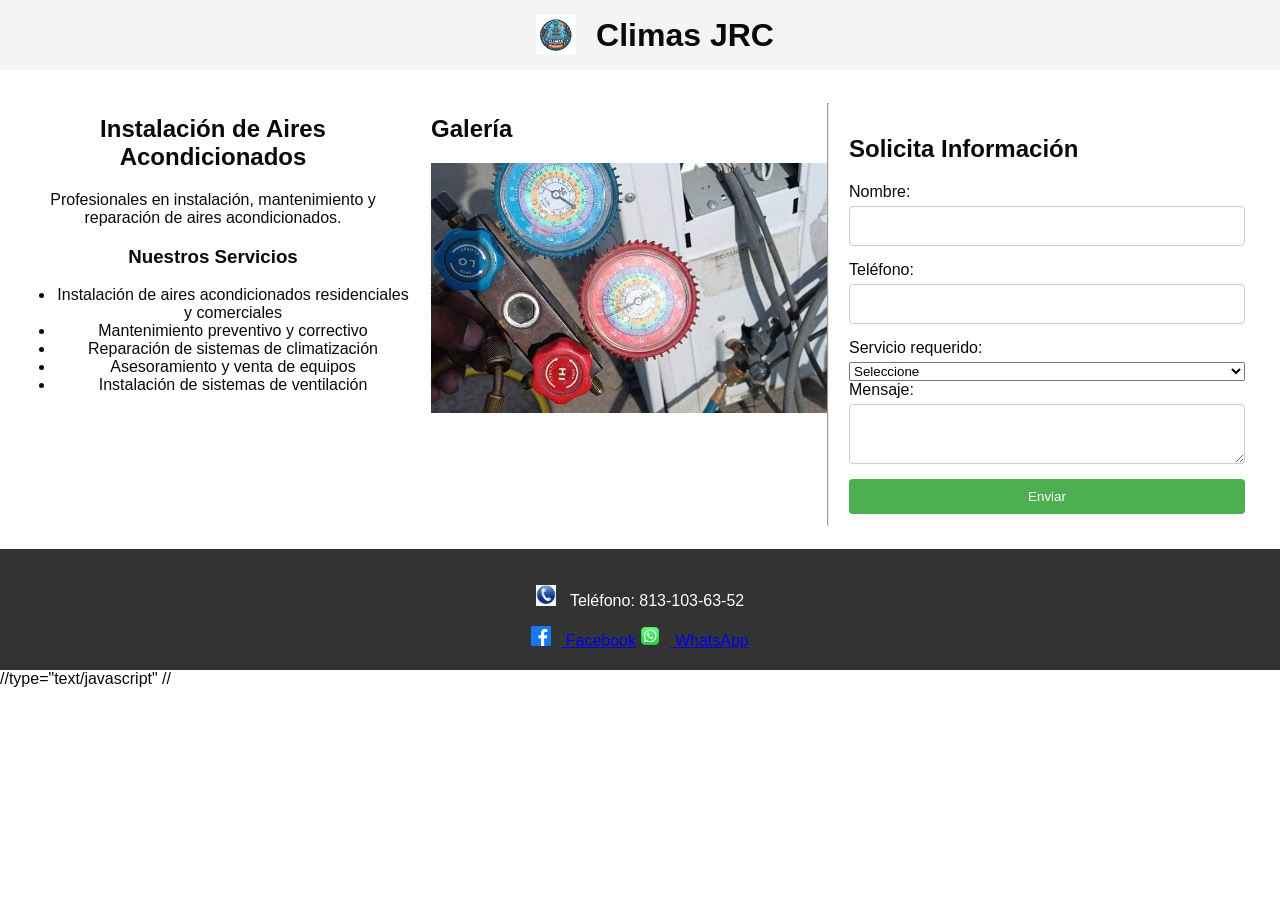
==== index.html @ c7132d87 "agregar combobox" ====
<!DOCTYPE html>
<html lang="es">
<head>
    <meta charset="UTF-8">
    <meta name="viewport" content="width=device-width, initial-scale=1.0">
    <link rel="stylesheet" href="css/style.css">
    <link rel="manifest" href="manifest.json">
    <script type="text/javascript" src="https://cdn.emailjs.com/dist/email.min.js"></script>
    <title>Climas JRC</title>
</head>
<body>
    <header>
        <img src="images/logo.jpg" alt="logo" id="logo">
        <h1>Climas JRC</h1>
    </header>
    <main>
        <section id="intro">
            <h2>Instalación de Aires Acondicionados</h2>
            <p>Profesionales en instalación, mantenimiento y reparación de aires acondicionados.</p>
            <div class="services">
                <h3>Nuestros Servicios</h3>
                <ul>
                    <li>Instalación de aires acondicionados residenciales y comerciales</li>
                    <li>Mantenimiento preventivo y correctivo</li>
                    <li>Reparación de sistemas de climatización</li>
                    <li>Asesoramiento y venta de equipos</li>
                    <li>Instalación de sistemas de ventilación</li>
                </ul>
            </div>
        </section>
        <section id="carousel">
            <h2>Galería</h2>
            <div class="carousel-container">
                <div class="carousel">
                    <img src="images/photo1.jpg" alt="Instalación 1" class="active">
                    <img src="images/photo2.jpg" alt="Instalación 2">
                    <img src="images/photo3.jpg" alt="Instalación 3">
                </div>
            </div>
        </section>
        <hr>
        <section id="contacto">
            <h2>Solicita Información</h2>
<form id="infoForm">
    <label for="nombre">Nombre:</label>
    <input type="text" id="nombre" name="nombre" required>
    
    <label for="telefono">Teléfono:</label>
    <input type="tel" id="telefono" name="telefono" required>
    
    <label for="servicio">Servicio requerido:</label>
    <select id="servicio" name="servicio" required>
        <option value="">Seleccione</option>
        <option value="instalacion">Instalación</option>
        <option value="mantenimiento">Mantenimiento</option>
        <option value="reparacion">Reparación</option>
        <option value="otro">Otro</option>
    </select>
    
    <label for="mensaje">Mensaje:</label>
    <textarea id="mensaje" name="mensaje" required></textarea>
    
    <button type="submit">Enviar</button>
</form>
   
        </section>
    </main>
    <footer>
        <div class="contact-info">
            <p><img src="images/icons/telefono.png" alt="Teléfono"> Teléfono: 813-103-63-52</p>
        </div>
        <div class="social-media">
            <a href="https://www.facebook.com/cesar.juarezledezma?mibextid=ZbWKwL" target="_blank"><img src="images/icons/fb.png" alt="Facebook"> Facebook</a>
            <a href="https://wa.me/8131036352" target="_blank"><img src="images/icons/wp.png" alt="WhatsApp"> WhatsApp</a>
        </div>
    </footer>
    
    <script src="script.js"></script> //type="text/javascript" //
    <script src="js/app.js"></script>
    
</body>
</html>
---- css/style.css ----
/* style.css */

body {
    font-family: Arial, sans-serif;
    margin: 0;
    padding: 0;
    background-size: cover;
    color: #090a0a;
}

header {
    background-color: #f4f4f4;
    padding: 20px;
    text-align: center;
    display: flex;
    align-items: center;
    justify-content: center;
    position: fixed; /* Encabezado fijo */
    width: 100%;
    top: 0;
    z-index: 1000; /* Asegura que esté por encima de otros elementos */
}

#logo {
    width: 50px; /* Ajusta el tamaño según tus necesidades */
    height: auto;
    margin-right: 20px;
}

h1 {
    margin: 0;
}

main {
    padding: 20px;
    display: flex;
    justify-content: space-between;
    margin-top: 80px; /* Margen superior para evitar que el encabezado tape el contenido */
}

#intro {
    text-align: center;
    flex: 1;
    margin-right: 20px;
}

#carousel {
    flex: 1;
}

.carousel-container {
    position: relative;
    width: 100%;
    height: 300px;
    overflow: hidden;
    margin-bottom: 20px;
}

.carousel img {
    width: 100%; /* Cambiar el tamaño al 100% para cubrir el contenedor */
    height: 100%; /* Cambiar el tamaño al 100% para cubrir el contenedor */
    object-fit: cover;
    position: absolute;
    opacity: 0;
    transition: opacity 1s ease-in-out;
}

.carousel img.active {
    opacity: 1;
}

#contacto {
    text-align: left;
    margin: 20px;
    max-width: 600px;
    flex: 1;
}

form {
    display: flex;
    flex-direction: column;
}

label {
    margin-bottom: 5px;
}

input, textarea {
    margin-bottom: 15px;
    padding: 10px;
    border: 1px solid #ccc;
    border-radius: 4px;
    font-size: 16px;
}

button {
    padding: 10px 15px;
    background-color: #4CAF50;
    color: white;
    border: none;
    border-radius: 4px;
    cursor: pointer;
}

button:hover {
    background-color: #45a049;
}

/* Footer styles */
footer {
    background-color: #333;
    color: #fff;
    padding: 20px;
    text-align: center;
}

.footer-content {
    display: flex;
    flex-wrap: wrap;
    justify-content: center;
}

.footer-section {
    margin: 10px;
}

/* Icon styles */
.contact-info p img,
.social-media a img {
    width: 20px; /* Tamaño de icono */
    height: auto; /* Altura automática para mantener la proporción */
    margin-right: 10px;
}

/* Media queries para hacer el sitio responsive */

/* Para dispositivos móviles con un ancho máximo de 767px */
@media screen and (max-width: 767px) {
    header {
        padding: 10px; /* Reducir el padding del encabezado */
    }
    #logo {
        width: 30px; /* Reducir el tamaño del logo */
    }
    main {
        flex-direction: column; /* Cambiar la dirección del flexbox a columna */
        padding: 10px; /* Reducir el padding del contenido principal */
        margin-top: 60px; /* Margen superior para evitar que el encabezado tape el contenido */
    }
    #intro, #carousel, #contacto {
        margin: 10px 0; /* Reducir el margen de los elementos principales */
    }
    .carousel-container {
        height: 200px; /* Reducir la altura del contenedor del carrusel */
    }
    footer {
        padding: 10px;
    }
}

/* Para tabletas y dispositivos con una resolución mínima de 768px */
@media screen and (min-width: 768px) {
    header {
        padding: 15px; /* Ajustar el padding del encabezado */
    }
    #logo {
        width: 40px; /* Ajustar el tamaño del logo */
    }
    main {
        padding: 15px; /* Ajustar el padding del contenido principal */
        margin-top: 80px; /* Margen superior para evitar que el encabezado tape el contenido */
    }
    .carousel-container {
        height: 250px; /* Ajustar la altura del contenedor del carrusel */
    }
}
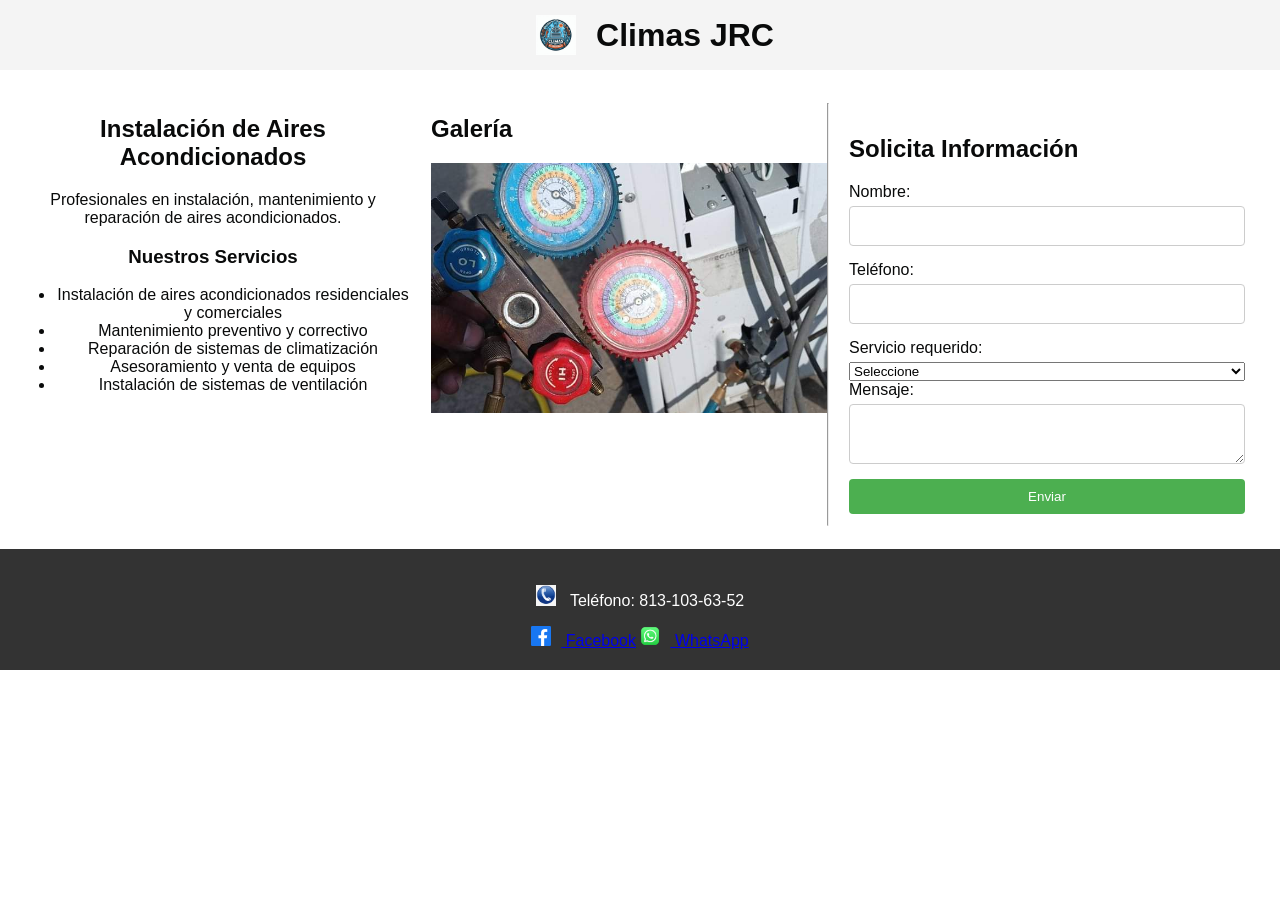
==== commit 1a0fce58: "actualizar" ====
--- a/index.html
+++ b/index.html
@@ -5,7 +5,7 @@
     <meta name="viewport" content="width=device-width, initial-scale=1.0">
     <link rel="stylesheet" href="css/style.css">
     <link rel="manifest" href="manifest.json">
-    <script type="text/javascript" src="https://cdn.emailjs.com/dist/email.min.js"></script>
+    <script src="https://cdn.emailjs.com/dist/email.min.js"></script>
     <title>Climas JRC</title>
 </head>
 <body>
@@ -75,7 +75,7 @@
         </div>
     </footer>
     
-    <script src="script.js"></script> //type="text/javascript" //
+    <script src="script.js"></script> 
     <script src="js/app.js"></script>
     
 </body>
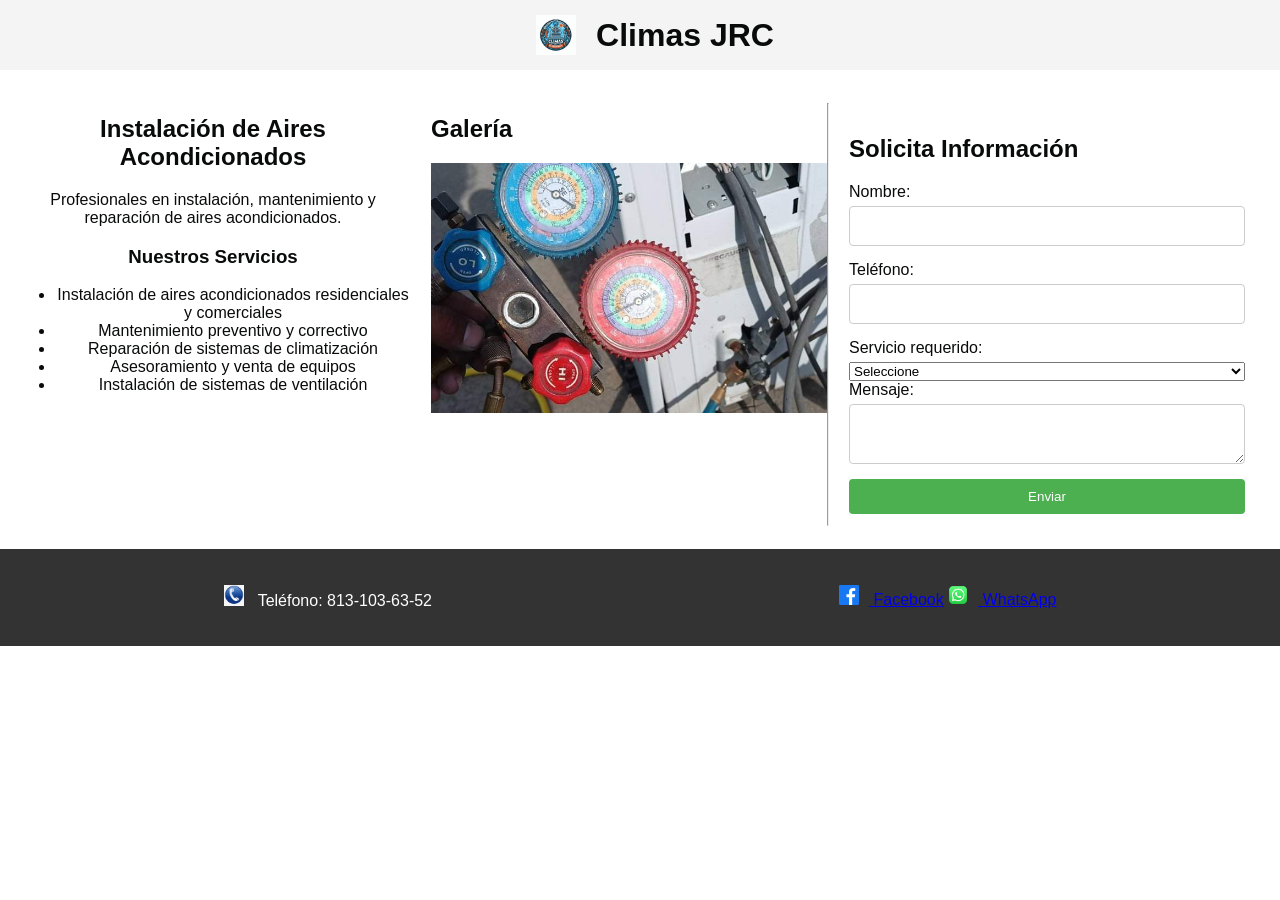
==== commit 894ffd1d: "actualizar" ====
--- a/index.html
+++ b/index.html
@@ -41,28 +41,27 @@
         <hr>
         <section id="contacto">
             <h2>Solicita Información</h2>
-<form id="infoForm">
-    <label for="nombre">Nombre:</label>
-    <input type="text" id="nombre" name="nombre" required>
-    
-    <label for="telefono">Teléfono:</label>
-    <input type="tel" id="telefono" name="telefono" required>
-    
-    <label for="servicio">Servicio requerido:</label>
-    <select id="servicio" name="servicio" required>
-        <option value="">Seleccione</option>
-        <option value="instalacion">Instalación</option>
-        <option value="mantenimiento">Mantenimiento</option>
-        <option value="reparacion">Reparación</option>
-        <option value="otro">Otro</option>
-    </select>
-    
-    <label for="mensaje">Mensaje:</label>
-    <textarea id="mensaje" name="mensaje" required></textarea>
-    
-    <button type="submit">Enviar</button>
-</form>
-   
+            <form id="infoForm">
+                <label for="nombre">Nombre:</label>
+                <input type="text" id="nombre" name="nombre" required>
+                
+                <label for="telefono">Teléfono:</label>
+                <input type="tel" id="telefono" name="telefono" required>
+                
+                <label for="servicio">Servicio requerido:</label>
+                <select id="servicio" name="servicio" required>
+                    <option value="">Seleccione</option>
+                    <option value="instalacion">Instalación</option>
+                    <option value="mantenimiento">Mantenimiento</option>
+                    <option value="reparacion">Reparación</option>
+                    <option value="otro">Otro</option>
+                </select>
+                
+                <label for="mensaje">Mensaje:</label>
+                <textarea id="mensaje" name="mensaje" required></textarea>
+                
+                <button type="submit">Enviar</button>
+            </form>
         </section>
     </main>
     <footer>
@@ -75,8 +74,7 @@
         </div>
     </footer>
     
-    <script src="script.js"></script> 
-    <script src="js/app.js"></script>
-    
+    <script scr="js/app.js"></script>
+    <script src="js/script.js"></script>
 </body>
 </html>
--- a/css/style.css
+++ b/css/style.css
@@ -112,16 +112,9 @@
     color: #fff;
     padding: 20px;
     text-align: center;
-}
-
-.footer-content {
     display: flex;
-    flex-wrap: wrap;
-    justify-content: center;
-}
-
-.footer-section {
-    margin: 10px;
+    justify-content: space-around;
+    align-items: center;
 }
 
 /* Icon styles */
@@ -153,9 +146,6 @@
     .carousel-container {
         height: 200px; /* Reducir la altura del contenedor del carrusel */
     }
-    footer {
-        padding: 10px;
-    }
 }
 
 /* Para tabletas y dispositivos con una resolución mínima de 768px */
